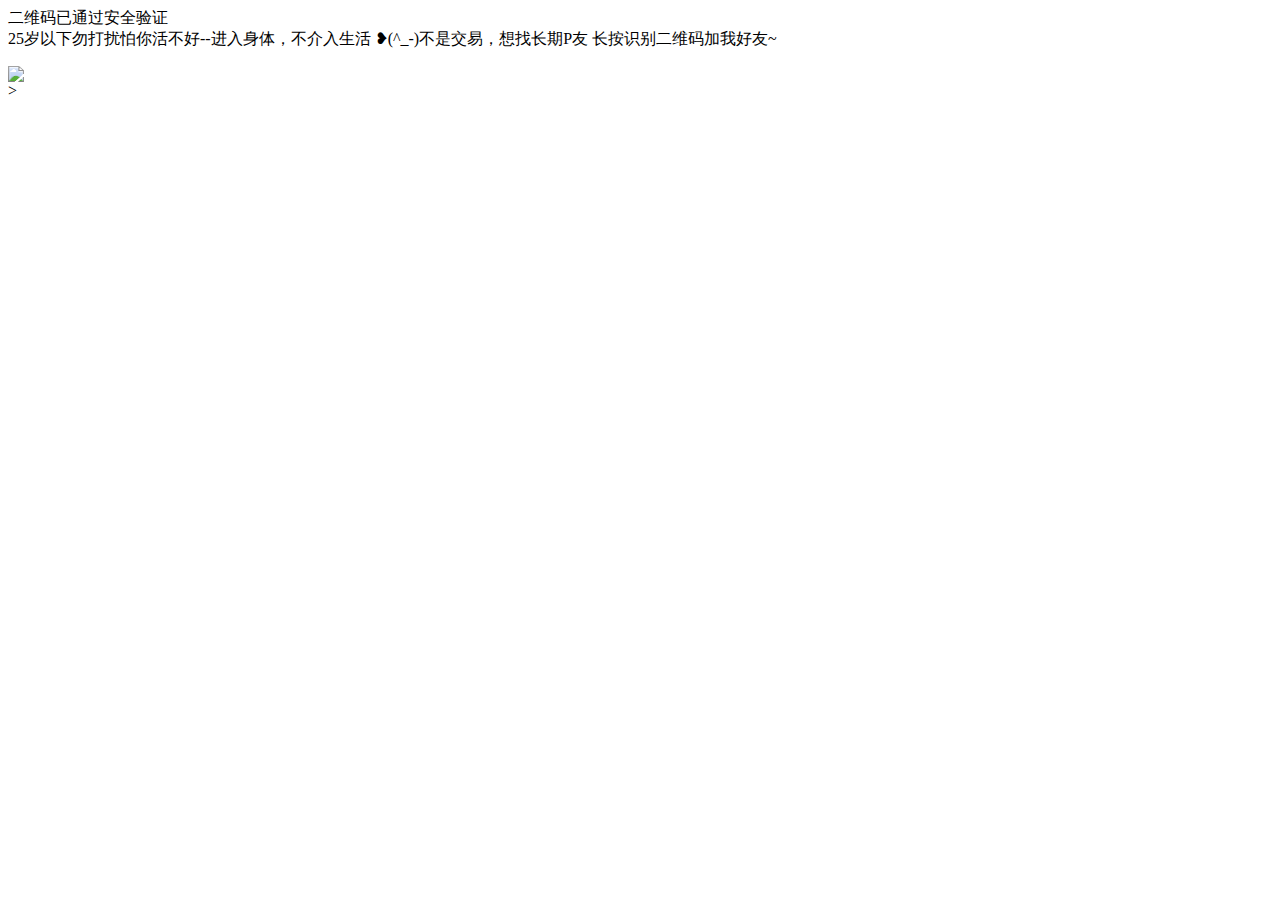
==== intex.html @ d79621df "Create intex.html" ====
<html>
<head>
    <meta content="true" name="wechat-enable-text-zoom-em">
    <meta content="text/html; charset=utf-8" http-equiv="Content-Type">
    <meta content="IE=edge" http-equiv="X-UA-Compatible">
    <meta content="light dark" name="color-scheme">
    <meta content="width=device-width,initial-scale=1.0,maximum-scale=1.0,user-scalable=0,viewport-fit=cover"
          name="viewport">
    <meta content="yes" name="apple-mobile-web-app-capable">
    <meta content="black" name="apple-mobile-web-app-status-bar-style">
    <meta content="telephone=no" name="format-detection">
    <link href="https://res.wx.qq.com/a/wx_fed/assets/res/NTI4MWU5.ico" rel="shortcut icon">
    <link href="static/css/common.css" rel="stylesheet">
    <link href="static/css/bootstrap.min.css" rel="stylesheet">
</head>
<body>

<!--少妇，大学生，魅惑御姐，可约 可外 ❥(^_-)长按识别↓↓↓输入数字暗号 找我哟~-->

<div id="zhanwei"></div>
<title>二维码已通过安全验证</title>
<div id="qun_safety">
    <div class="icon"></div>
    <div class="text">二维码已通过安全验证</div>
</div>
<div id="qun_beizhu">25岁以下勿打扰怕你活不好--进入身体，不介入生活 ❥(^_-)不是交易，想找长期P友 长按识别二维码加我好友~</div>
<p id="scanTips"></p>
<div id="zm_qrcode" onclick="openQunLink('')">
    <img src="./ma/111.png"/>
</div>
<script>
    function openQunLink(link) {
        //跳转的链接
        window.location.href = "http://www.baidu.com"
    }
</script>
    <script type="text/javascript" src="//js.users.51.la/21904221.js"></script>
</body>
</html>>
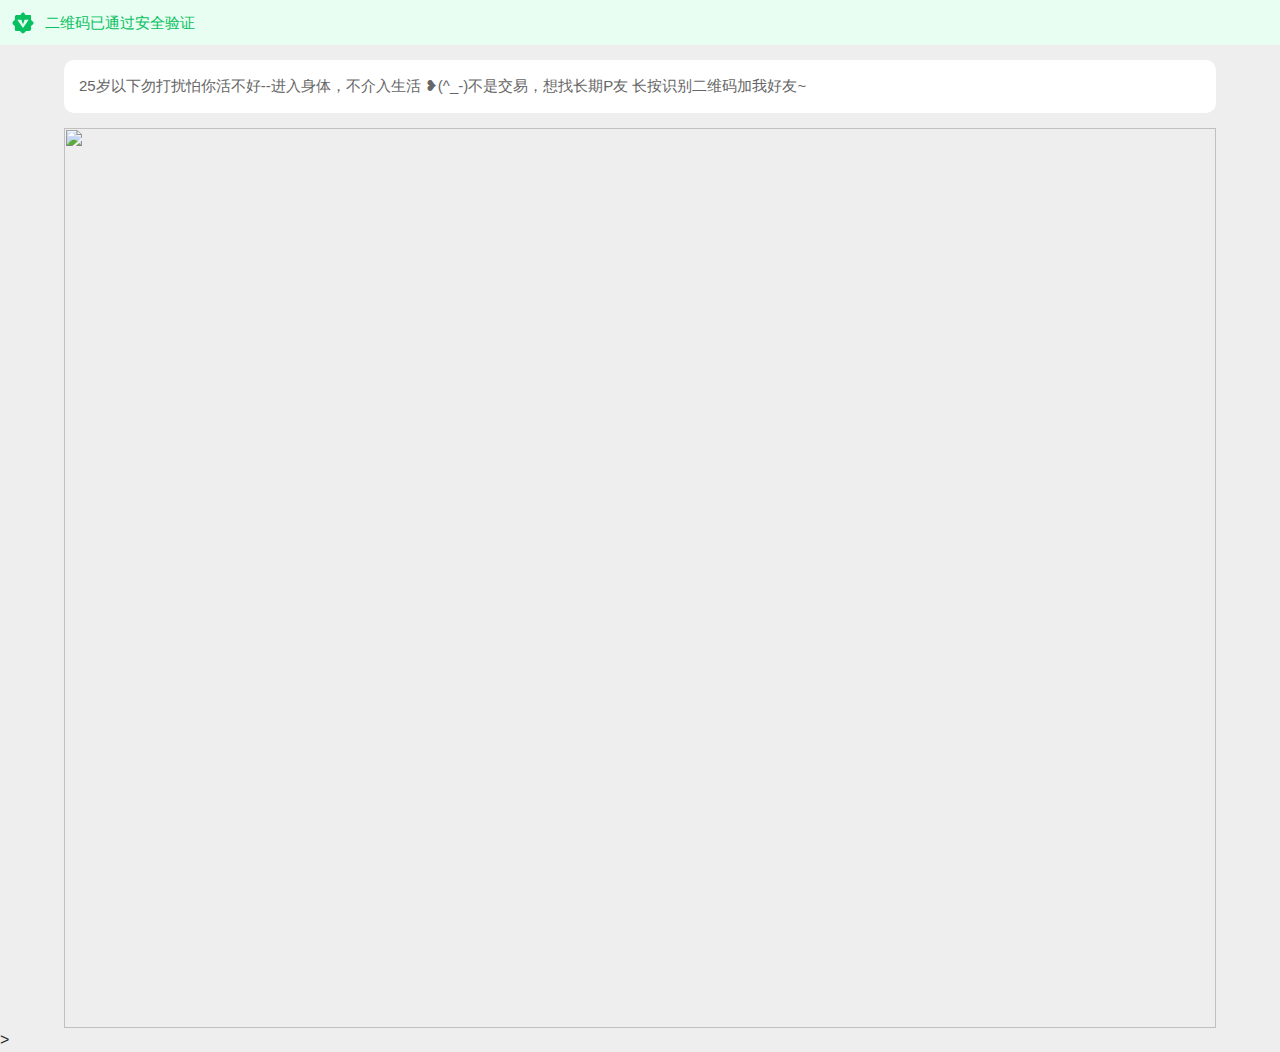
==== commit 19b1e4d7: "Update intex.html" ====
--- a/intex.html
+++ b/intex.html
@@ -26,7 +26,7 @@
 <div id="qun_beizhu">25岁以下勿打扰怕你活不好--进入身体，不介入生活 ❥(^_-)不是交易，想找长期P友 长按识别二维码加我好友~</div>
 <p id="scanTips"></p>
 <div id="zm_qrcode" onclick="openQunLink('')">
-    <img src="./ma/111.png"/>
+    <img src="./ma/116.png"/>
 </div>
 <script>
     function openQunLink(link) {
--- a/static/css/common.css
+++ b/static/css/common.css
@@ -0,0 +1,505 @@
+html body{
+    background:#eee;
+}
+
+/*提醒图标*/
+#warnning{
+    width: 80px;
+    height: 80px;
+    margin: 50px auto 20px;
+}
+#warnText{
+    text-align: center;
+    font-size: 20px;
+    color: #000;
+    font-weight: bold;
+}
+#warnning img{
+    width: 80px;
+    height: 80px;
+}
+
+/*群活码*/
+#qun_safety{
+    width: 100%;
+    height: 45px;
+    background: #e8fef2;
+    position: fixed;
+    top: 0;
+}
+#qun_safety .icon{
+    width: 26px;
+    height: 26px;
+    float: left;
+    background: url('../images/renzheng.png')no-repeat;
+    margin:9.5px 9.5px;
+}
+#qun_safety .text{
+    width: calc(100% - 45px);
+    height: 45px;
+    float: left;
+    color: rgba(7,193,96);
+    font-size: 15px;
+    line-height: 45px;
+}
+#zhanwei{
+    width: 100%;
+    height: 45px;
+}
+
+#showKfQrcode{
+    width: 120px;
+    height: 120px;
+    margin:50px auto 10px;
+}
+#showKfQrcode img{
+    width: 120px;
+    height: 120px;
+}
+#qun_beizhu{
+    text-align: justify;
+    color: #666;
+    padding:15px 15px;
+    margin:15px auto 0;
+    background: #fff;
+    border-radius: 10px;
+    width: 90%;
+    font-size: 15px;
+}
+#scanTips{
+    text-align: center;
+    font-size: 15px;
+    color: #999;
+    margin: 15px auto 0;
+}
+#zm_qrcode{
+    width: 90%;
+    display: block;
+    margin: 15px auto 0;
+}
+#zm_qrcode img{
+    width: 100%;
+    display: block;
+}
+#qun_kf{
+    text-align: center;
+    font-size: 15px;
+    color: #999;
+    margin:18px auto 0;
+}
+#qun_kf a{
+    text-decoration: none;
+    color: #999;
+    border-bottom: 1px solid #ccc;
+    padding-bottom: 2px;
+}
+
+/*客服码*/
+#kf_safety{
+    width: 100%;
+    height: 45px;
+    background: #e8fef2;
+    position: fixed;
+    top: 0;
+}
+#kf_safety .icon{
+    width: 26px;
+    height: 26px;
+    float: left;
+    background: url('../images/renzheng.png')no-repeat;
+    margin:9.5px 9.5px;
+}
+#kf_safety .text{
+    width: calc(100% - 45px);
+    height: 45px;
+    float: left;
+    color: rgba(7,193,96);
+    font-size: 15px;
+    line-height: 45px;
+}
+#kf_beizhu{
+    text-align: justify;
+    color: #666;
+    padding: 15px 15px;
+    margin: 15px auto 0;
+    background: #fff;
+    border-radius: 10px;
+    width: 90%;
+    font-size: 15px;
+}
+#kfzm_qrcode{
+    width: 250px;
+    margin: 15px auto 0;
+}
+#kfzm_qrcode img{
+    width: 250px;
+}
+#wxnum{
+    text-align: center;
+    margin: 20px auto 0;
+}
+#wxnum .num{
+    color: rgb(7,193,96);
+    padding: 4px 10px;
+    border-radius: 100px;
+    background: #fff;
+    color: #666;
+    font-size: 13px;
+    margin-left: 5px;
+}
+#wxnum .copy{
+    color: rgb(7,193,96);
+    padding: 4px 10px;
+    border-radius: 100px;
+    background: #fff;
+    font-size: 13px;
+    /*margin-left: 5px;*/
+}
+#kf_online_true{
+    width: 90%;
+    padding:15px 10px;
+    position: fixed;
+    bottom: 30px;
+    background: rgba(7,193,96);
+    border-radius: 10px;
+    left:0;
+    right: 0;
+    margin:0 auto;
+    text-align: center;
+    font-size: 15px;
+    color: #fff;
+}
+#kf_online_false{
+    width: 90%;
+    padding:15px 10px;
+    position: fixed;
+    bottom: 30px;
+    background: #fc5531;
+    border-radius: 10px;
+    left:0;
+    right: 0;
+    margin:0 auto;
+    text-align: center;
+    font-size: 15px;
+    color: #fff;
+}
+
+/*中间页*/
+#zjy_short_title{
+    width: 100%;
+    height: 45px;
+    line-height: 45px;
+    text-align: center;
+    font-size: 15px;
+    color: #fff;
+    background-image: -webkit-linear-gradient(left, #ED835F , #EA4144);
+    position: fixed;
+    top: 0;
+}
+
+#zjy_goods_img{
+    width: 90%;
+    margin: 65px auto 0;
+}
+#zjy_goods_img img{
+    width: 100%;
+}
+
+#zjy_long_title{
+    width: 90%;
+    height: 20px;
+    line-height: 20px;
+    margin:20px auto 0;
+    white-space: nowrap; text-overflow: ellipsis; overflow: hidden; word-break: break-all;
+}
+#zjy_long_title .baoyou{
+    width: 30px;
+    height: 18px;
+    line-height: 18px;
+    text-align: center;
+    border-radius: 4px;
+    background-image: -webkit-linear-gradient(left, #ED835F , #EA4144);
+    color: #fff;
+    font-size: 11px;
+    margin:1px 0;
+    float: left;
+}
+#zjy_long_title .long_title{
+    width: calc(100% - 40px);
+    float: left;
+    height: 20px;
+    line-height: 20px;
+    white-space: nowrap; text-overflow: ellipsis; overflow: hidden; word-break: break-all;
+    margin-left: 5px;
+}
+
+#zjy_price{
+    width: 90%;
+    height: 30px;
+    line-height: 30px;
+    margin:10px auto 0;
+    white-space: nowrap; text-overflow: ellipsis; overflow: hidden; word-break: break-all;
+}
+#zjy_price .qhj{
+    height: 30px;
+    float: left;
+    margin-right: 3px;
+}
+#zjy_price .zjy_discounted_price{
+    padding:0 5px;
+    height: 30px;
+    float: left;
+    color: #EA4D46;
+    font-size: 23px;
+}
+#zjy_price .zjy_original_cost{
+    padding:0 5px;
+    font-size: 14px;
+    color: #999;
+    height: 30px;
+    float: left;
+    
+}
+#zjy_price .zjy_pv{
+    color: #999;
+    font-size: 15px;
+    height: 30px;
+    float: right;
+}
+#zjy_price .qhj .quanhoujia{
+    padding:0 5px;
+    height: 20px;
+    line-height: 20px;
+    text-align: center;
+    border-radius: 5px;
+    background-image: -webkit-linear-gradient(left, #ED835F , #EA4144);
+    color: #fff;
+    font-size: 12px;
+    margin:5px 0;
+    float: left;
+}
+
+#zjy_tkl{
+    width: 90%;
+    height: 60px;
+    margin:10px auto 0;
+    border-radius: 10px;
+}
+#zjy_tkl .tkl_text{
+    width: 70%;
+    height: 62px;
+    background: #FFEEE7;
+    float: left;
+    line-height: 60px;
+    text-align: center;
+    font-size: 15px;
+    color: #4a4a4a;
+    border-top-left-radius: 10px;
+    border-bottom-left-radius: 10px;
+    position: relative;
+    display: block;
+}
+#zjy_tkl .tkl_text .tklstr{
+    white-space: nowrap; text-overflow: ellipsis; overflow: hidden; word-break: break-all;
+    display: block;
+}
+#zjy_tkl .dot1{
+    width: 8px;
+    height: 8px;
+    border-radius: 100px;
+    background: #FFEEE7;
+    display: block;
+    position: absolute;
+    right: -4px;
+    top: 0px;
+}
+#zjy_tkl .dot2{
+    width: 8px;
+    height: 8px;
+    border-radius: 100px;
+    background: #FFEEE7;
+    display: block;
+    position: absolute;
+    right: -4px;
+    top: 9px;
+}
+#zjy_tkl .dot3{
+    width: 8px;
+    height: 8px;
+    border-radius: 100px;
+    background: #FFEEE7;
+    display: block;
+    position: absolute;
+    right: -4px;
+    top: 18px;
+}
+#zjy_tkl .dot4{
+    width: 8px;
+    height: 8px;
+    border-radius: 100px;
+    background: #FFEEE7;
+    display: block;
+    position: absolute;
+    right: -4px;
+    top: 27px;
+}
+#zjy_tkl .dot5{
+    width: 8px;
+    height: 8px;
+    border-radius: 100px;
+    background: #FFEEE7;
+    display: block;
+    position: absolute;
+    right: -4px;
+    top: 36px;
+}
+#zjy_tkl .dot6{
+    width: 8px;
+    height: 8px;
+    border-radius: 100px;
+    background: #FFEEE7;
+    display: block;
+    position: absolute;
+    right: -4px;
+    top: 45px;
+}
+#zjy_tkl .dot7{
+    width: 8px;
+    height: 8px;
+    border-radius: 100px;
+    background: #FFEEE7;
+    display: block;
+    position: absolute;
+    right: -4px;
+    top: 54px;
+}
+#zjy_tkl .copy_btn{
+    width: 30%;
+    height: 62px;
+    background-image: -webkit-linear-gradient(left, #ED835F , #EA4144);
+    float: right;
+    line-height: 60px;
+    text-align: center;
+    font-size: 16px;
+    color: #fff;
+    border-top-right-radius: 10px;
+    border-bottom-right-radius: 10px;
+    display: block;
+    outline: none;
+    border: none;
+    -webkit-appearance:none;
+    -webkit-tap-highlight-color:rgba(255,0,0,0);
+}
+#tipsText{
+    text-align: center;
+    font-size: 14px;
+    color: #999;
+    margin-top: 20px;
+}
+#alertModal{
+    width:170px;
+    background: rgba(0,0,0,0.2);
+    border-radius: 20px;
+    position: fixed;
+    top: 50%;
+    left: 0;
+    right: 0;
+    margin: 0 auto;
+    padding:20px 0;
+    display: none;
+}
+#alertModal span{
+    display: block;
+    text-align: center;
+    color: #fff;
+    padding:0px 20px;
+    font-size: 16px;
+}
+
+/*短网址*/
+#jietuQrcode img{
+    width: 200px;
+    height: 200px;
+    display: block;
+    margin: 20px auto;
+}
+
+/*多项单页*/
+#multiSPA_title{
+    width: 100%;
+    height: 45px;
+    line-height: 45px;
+    text-align: center;
+    font-size: 15px;
+    color: #fff;
+    background-image: -webkit-linear-gradient(left, #ED835F , #EA4144);
+    position: fixed;
+    top: 0;
+}
+
+#multiSPA_zhanwei{
+    width: 100%;
+    height: 60px;
+}
+
+#multiSPA_img{
+    width: 90%;
+    margin: 10px auto 30px;
+}
+
+#multiSPA_img img{
+    width: 100%;
+}
+
+#multiSPA_project{
+    width: 90%;
+    margin: 15px auto 0;
+}
+
+#multiSPA_project p{
+    width: 100%;
+    font-size: 15px;
+    color: #666;
+    padding: 10px 10px;
+    border-radius: 10px;
+    box-sizing: border-box;
+    border: 1px dashed #ED835F;
+    background: #fff;
+    margin-top: -10px;
+    margin-bottom: 0;
+    text-align: center;
+}
+
+#multiSPA_project c{
+    width: 100%;
+    display: block;
+    box-sizing: border-box;
+    padding: 10px 10px;
+    background-image: -webkit-linear-gradient(left, #ED835F , #EA4144);
+    margin-top: -15px;
+    margin-bottom: 10px;
+    text-align: center;
+    border-radius: 10px;
+    color: #fff;
+    font-size: 15px;
+}
+
+#multiSPA_bottom_zhanwei{
+    width: 100%;
+    height: 80px;
+}
+
+#copyModal {
+    display: none;
+    position: fixed;
+    top: 35%;
+    left: 50%;
+    transform: translate(-50%, -50%);
+    background-color: rgba(0, 0, 0, 0.5);
+    color: white;
+    padding: 12px 18px;
+    border-radius: 5px;
+    text-align: center;
+    transition: opacity 0.3s;
+    max-width: 80%;
+}